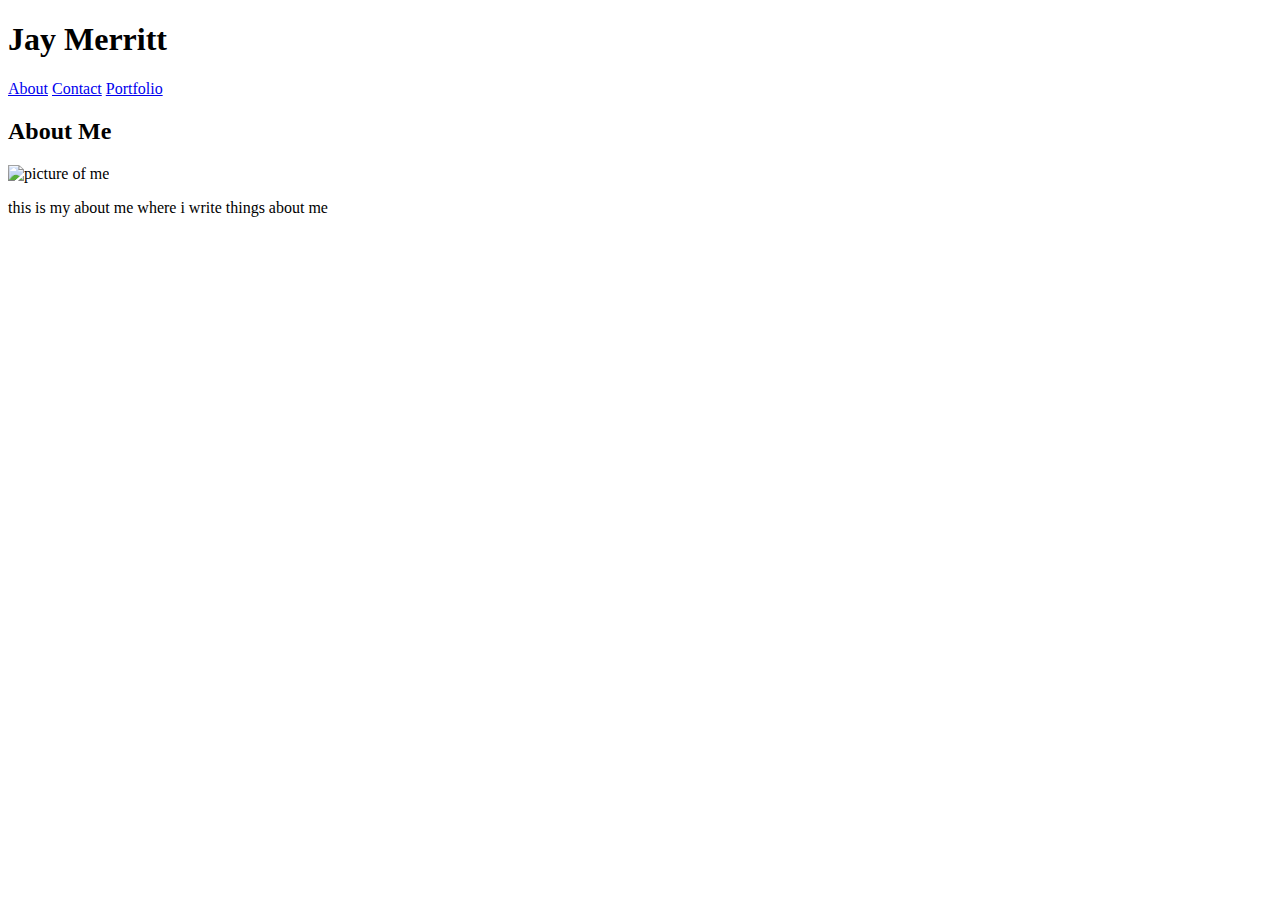
==== index.html @ 3ab114ac "updating for class" ====
<!DOCTYPE html>
<html>
<head>
    <meta charset="utf-8" />
    <meta http-equiv="X-UA-Compatible" content="IE=edge">
    <title>Index</title>
    <meta name="viewport" content="width=device-width, initial-scale=1">
    <link rel="stylesheet" type="text/css" media="screen" href="assets/css/index.css" />
    
</head>
<body>
    
<header>
<h1 class="name">Jay Merritt
</h1>   
<a class="link" href="index.html">About</a>
<a class="link" href="contact.html">Contact</a>
<a class="link" href="portfolio.html">Portfolio</a>
</header>
<h2>About Me</h2>
<img src="holder.js/200x150" alt="picture of me">
<p>this is my about me where i write things about me</p>

</body>

</html>
---- assets/css/index.css ----
/* css for about me page
trying to have links slightly smaller font than my name */
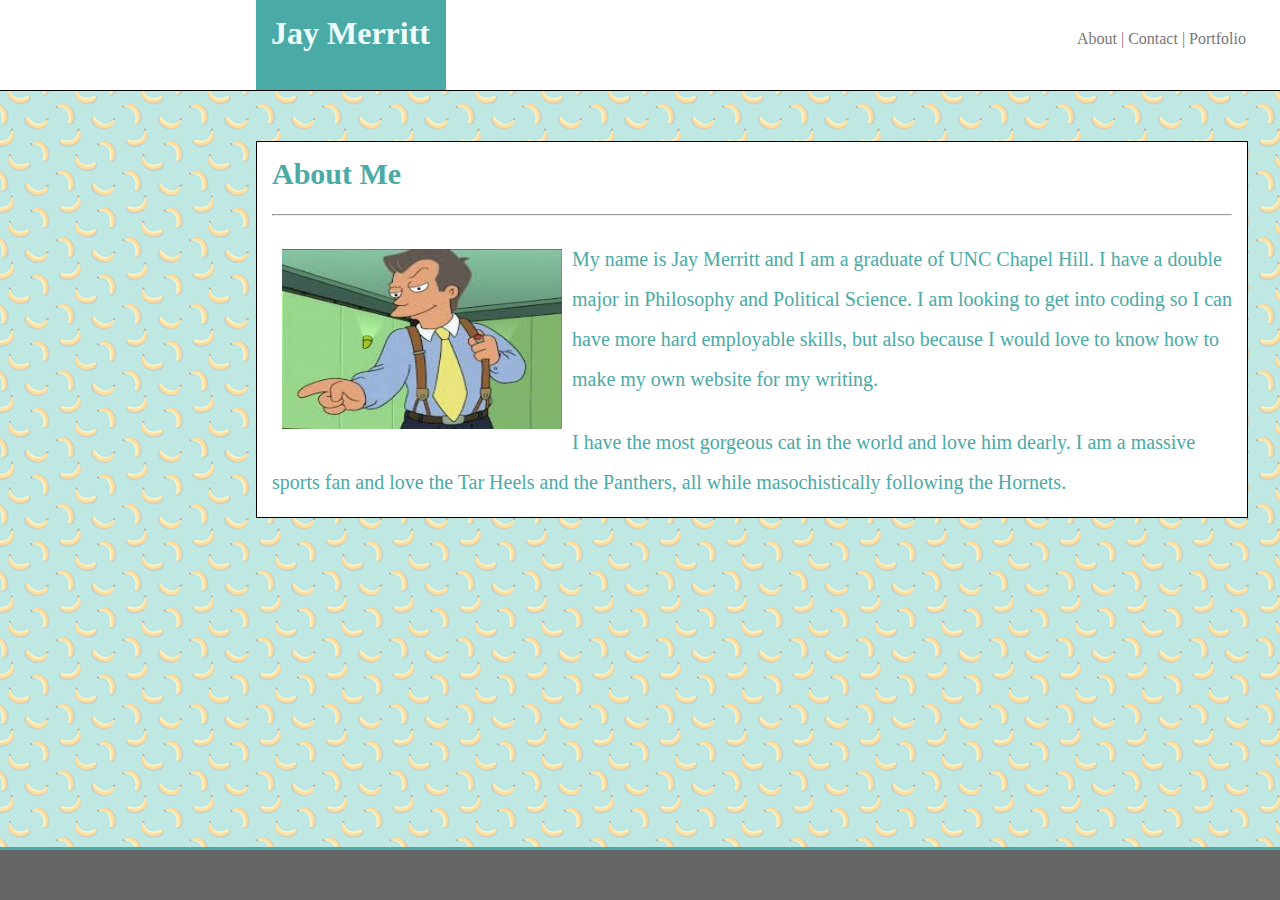
==== commit c5fc99fb: "final" ====
--- a/index.html
+++ b/index.html
@@ -5,21 +5,51 @@
     <meta http-equiv="X-UA-Compatible" content="IE=edge">
     <title>Index</title>
     <meta name="viewport" content="width=device-width, initial-scale=1">
-    <link rel="stylesheet" type="text/css" media="screen" href="assets/css/index.css" />
+    <link rel="stylesheet" type="text/css" media="screen" href="assets/css/style.css" />
     
 </head>
 <body>
     
 <header>
-<h1 class="name">Jay Merritt
-</h1>   
-<a class="link" href="index.html">About</a>
-<a class="link" href="contact.html">Contact</a>
-<a class="link" href="portfolio.html">Portfolio</a>
+    
+<div class="topbar">
+    <h1 class="name">Jay Merritt</h1>
+
+    <div id="navbar">  
+    <a href="index.html">About | </a>
+    <a href="contact.html">Contact | </a>
+    <a href="portfolio.html">Portfolio  </a>
+    </div>
+</div>
+
 </header>
+
+
+<section class="clearfix" id=aboutme>
 <h2>About Me</h2>
-<img src="holder.js/200x150" alt="picture of me">
-<p>this is my about me where i write things about me</p>
+<br>
+<hr>
+<br>
+<img class="pic" src="assets/images/80s guy.jpg" alt="picture of me">
+<p>My name is Jay Merritt and I am a graduate of UNC Chapel Hill.
+     I have a double major in Philosophy and Political Science.
+      I am looking to get into coding so I can have more hard 
+      employable skills, but also because I would love to know
+       how to make my own website for my writing. </p>
+
+<br>
+<p>I have the most gorgeous cat in the world and love him
+     dearly. I am a massive sports fan and love the Tar Heels 
+     and the Panthers, all while masochistically following the
+      Hornets. </p>
+</section>
+
+
+
+
+<footer class="footer">
+
+</footer>
 
 </body>
 
--- a/assets/css/style.css
+++ b/assets/css/style.css
@@ -0,0 +1,132 @@
+/* css for about me page
+trying to have links slightly smaller font than my name */
+.topbar {
+color: azure;
+background: #4aaaa5;
+position: relative;
+margin-left: 20%;
+width: 960px;
+height: 60px;
+padding: 15px;
+}
+
+* {
+    margin: 0;
+    padding: 0;
+}
+
+
+header {
+ border-bottom: black 1px solid;
+    background: white;
+    height: 90px;
+}
+
+
+
+
+#navbar {
+
+position: absolute;
+right: 0%;
+top: 0px;
+bottom: 0%;
+width: 800px;
+background: white;
+text-align:right;
+float: right;
+padding-top: 30px;
+
+
+
+}
+
+a{
+    text-decoration: none;
+    color: #777777;
+}
+
+
+
+body {
+    background:url("../images/bananas.png")
+
+}
+
+#aboutme {
+background:  #ffffff;
+width: 960px;
+margin-left: 20%;
+color:#4aaaa5;
+margin-top: 50px;
+
+padding: 15px;
+border: 1px solid black;
+font-size: 20px;
+
+
+ }
+ .clearfix::after {
+    content: "";
+    display: block;
+    clear: both;
+
+  }
+
+ .pic {float: left;
+    margin: 10px 10px 10px 10px;
+
+
+
+ }
+
+p{ 
+    margin:15 15 15 15;
+    line-height: 200%;
+    /* float: right; */
+}
+
+.footer{ 
+background-color: #666666;
+width: 100%;
+height: 50px;
+position:fixed;
+bottom: 0;
+border-top: #4aaaa5 3px solid;
+position: fixed;left: 0%;
+}
+
+.contact {
+    background:  #ffffff;
+width: 960px;
+margin-left: 20%;
+color:#4aaaa5;
+margin-top: 50px;
+
+padding:8px;
+border: 1px solid black
+
+
+}
+
+fieldset {padding-left: 15px;
+    
+}
+
+img {
+    width: 280px;
+    height: 180px;
+    float: left;
+    margin: 15px;
+}
+
+.portfolio {background:  #ffffff;
+    width: 960px;
+    margin-left: 20%;
+    color:#4aaaa5;
+    margin-top: 50px;
+    
+    padding: 15px;
+    border: 3px solid black;
+    font-size: 20px;
+    overflow:auto}